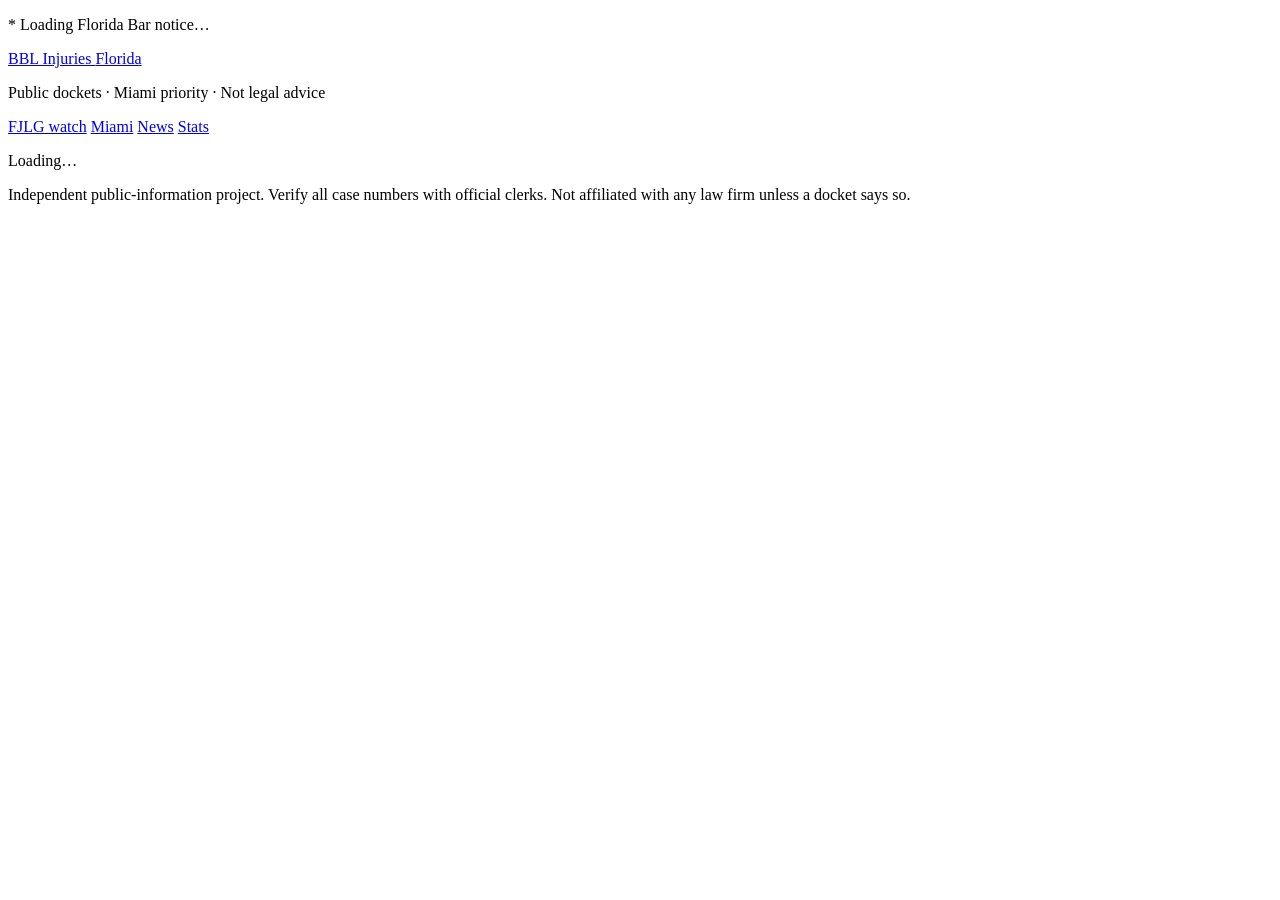
==== en/public/index.html @ 01bcc9a3 "Launch English and Spanish BBL public docket news sites. Static Pages-ready sites with Miami-priorit" ====
<!DOCTYPE html>
<html lang="en">
<head>
  <meta charset="utf-8">
  <meta name="viewport" content="width=device-width, initial-scale=1">
  <title>BBL Injuries Florida — Public dockets &amp; news</title>
  <meta name="description" content="Public information on Brazilian butt lift lawsuits, medspa liposuction cases, and safety statistics in Florida, with Miami-area dockets first.">
  <link rel="preconnect" href="https://fonts.googleapis.com">
  <link rel="preconnect" href="https://fonts.gstatic.com" crossorigin>
  <link href="https://fonts.googleapis.com/css2?family=IBM+Plex+Sans:wght@400;500;600&family=Source+Serif+4:opsz,wght@8..60,600;8..60,700&display=swap" rel="stylesheet">
  <link rel="stylesheet" href="/styles.css">
</head>
<body>
  <div class="bar-notice" id="bar-notice">
    <p class="lead">* Loading Florida Bar notice…</p>
  </div>
  <header class="site-header">
    <div class="header-inner">
      <a class="brand" href="#top">BBL Injuries <span>Florida</span></a>
      <p class="tagline">Public dockets · Miami priority · Not legal advice</p>
      <nav class="nav" aria-label="Sections">
        <a href="#fjlg">FJLG watch</a>
        <a href="#miami">Miami</a>
        <a href="#news">News</a>
        <a href="#stats">Stats</a>
      </nav>
    </div>
  </header>
  <main id="app" aria-live="polite">
    <p>Loading…</p>
  </main>
  <footer class="site-footer">
    Independent public-information project. Verify all case numbers with official clerks. Not affiliated with any law firm unless a docket says so.
  </footer>
  <script>
    fetch("/data/content.json").then(r => r.json()).then(d => {
      const el = document.getElementById("bar-notice");
      el.innerHTML = `
        <p class="lead">${d.barNotice.lead}</p>
        <p>${d.barNotice.body}</p>
        <p class="footnote">${d.barNotice.footnote}</p>`;
    });
  </script>
  <script src="/app.js" defer></script>
</body>
</html>
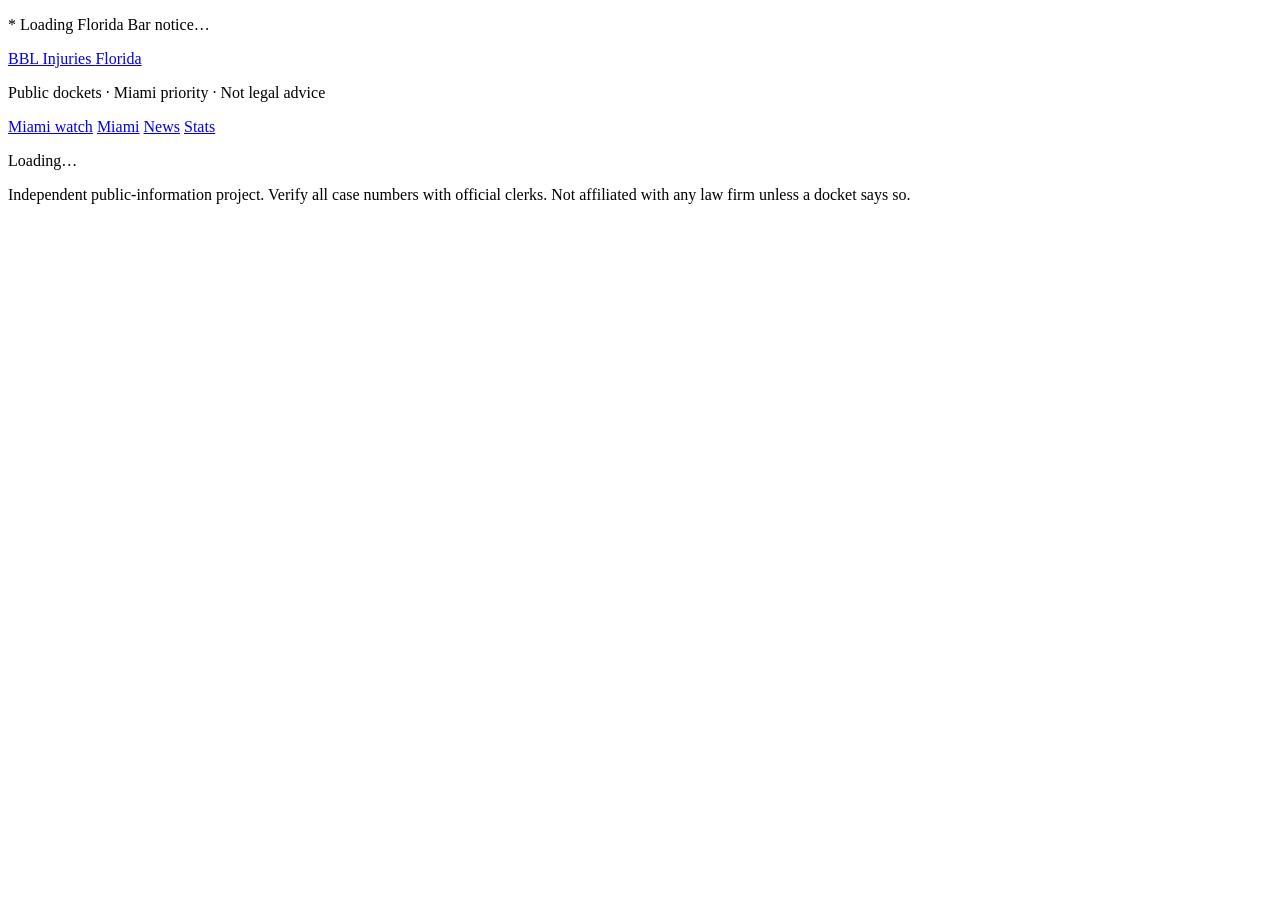
==== commit f9348b3b: "Rebrand top block as neutral Miami BBL case watch. Remove firm-specific titles, intro copy, FJLG nav" ====
--- a/en/public/index.html
+++ b/en/public/index.html
@@ -19,7 +19,7 @@
       <a class="brand" href="#top">BBL Injuries <span>Florida</span></a>
       <p class="tagline">Public dockets · Miami priority · Not legal advice</p>
       <nav class="nav" aria-label="Sections">
-        <a href="#fjlg">FJLG watch</a>
+        <a href="#miami-watch">Miami watch</a>
         <a href="#miami">Miami</a>
         <a href="#news">News</a>
         <a href="#stats">Stats</a>
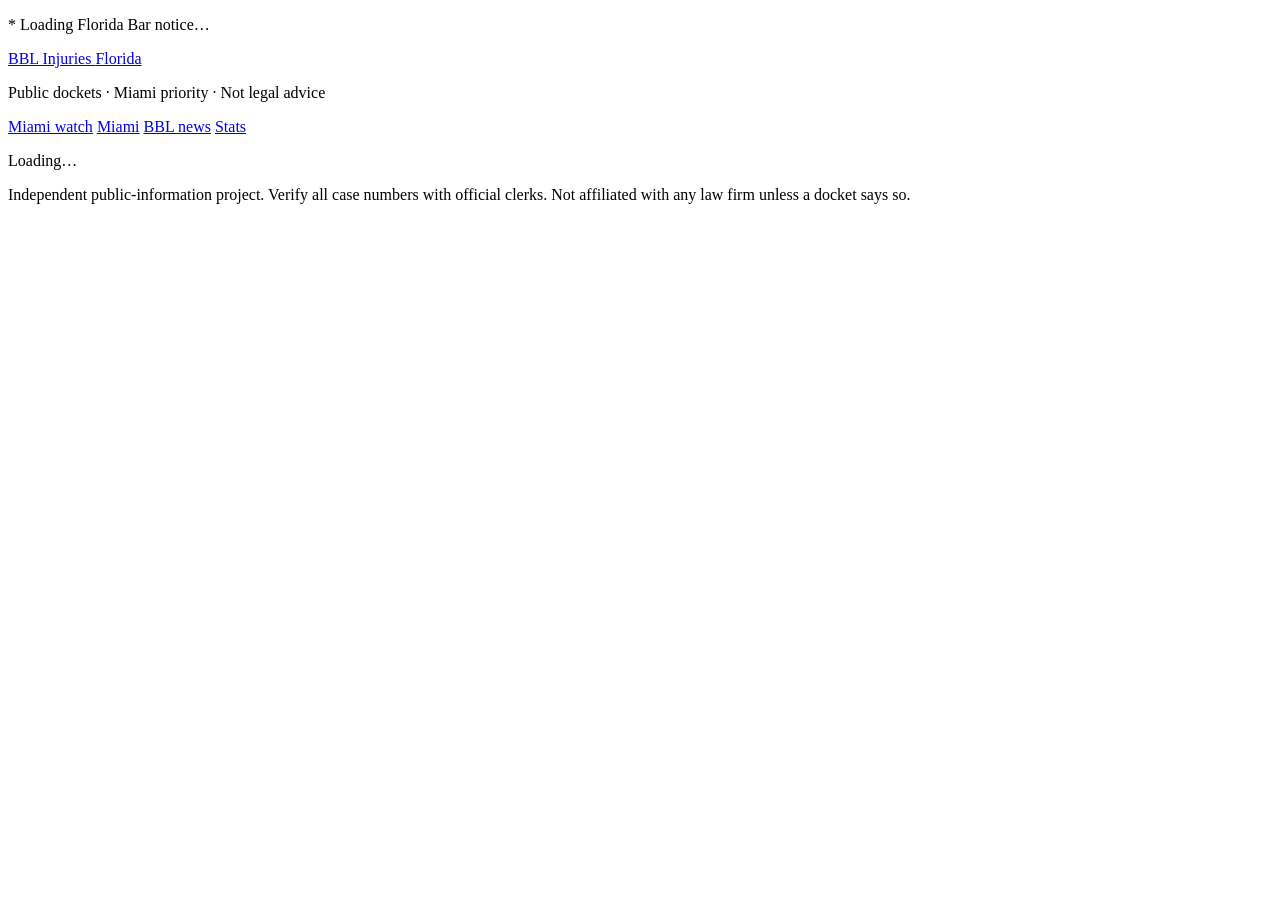
==== commit f73b2d6d: "Rename news section to BBL Injury News in South Florida. Co-authored-by: Cursor <cursoragent@cursor." ====
--- a/en/public/index.html
+++ b/en/public/index.html
@@ -21,7 +21,7 @@
       <nav class="nav" aria-label="Sections">
         <a href="#miami-watch">Miami watch</a>
         <a href="#miami">Miami</a>
-        <a href="#news">News</a>
+        <a href="#news">BBL news</a>
         <a href="#stats">Stats</a>
       </nav>
     </div>
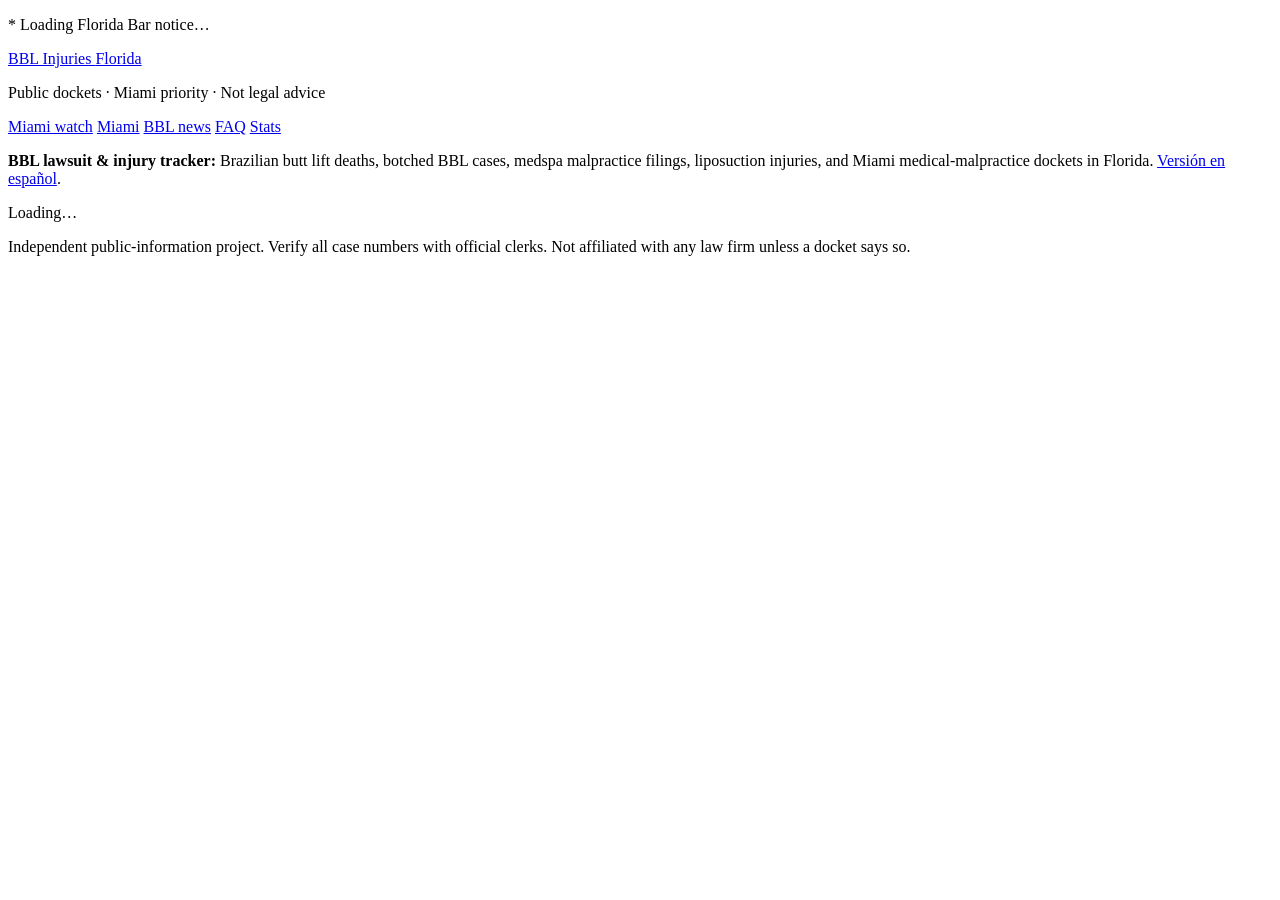
==== commit 3f4f0f4f: "Add SEO/GEO keyword content, FAQ schema, and crawl files. Keyword-rich summaries, FAQ section, sitem" ====
--- a/en/public/index.html
+++ b/en/public/index.html
@@ -3,12 +3,68 @@
 <head>
   <meta charset="utf-8">
   <meta name="viewport" content="width=device-width, initial-scale=1">
-  <title>BBL Injuries Florida — Public dockets &amp; news</title>
-  <meta name="description" content="Public information on Brazilian butt lift lawsuits, medspa liposuction cases, and safety statistics in Florida, with Miami-area dockets first.">
+  <title>BBL Lawsuit &amp; Injury Cases in Florida | Miami Medspa Malpractice Dockets</title>
+  <meta name="description" content="Public index of BBL lawsuits, botched Brazilian butt lift injuries, medspa malpractice filings, and BBL death cases in Miami and Florida—court dockets, news, and safety statistics.">
+  <meta name="robots" content="index, follow, max-snippet:-1, max-image-preview:large">
+  <link rel="canonical" href="https://bblinjuries.com/">
+  <link rel="alternate" hreflang="en" href="https://bblinjuries.com/">
+  <link rel="alternate" hreflang="es" href="https://lesionesbbl.com/">
+  <link rel="alternate" hreflang="x-default" href="https://bblinjuries.com/">
+  <meta property="og:type" content="website">
+  <meta property="og:url" content="https://bblinjuries.com/">
+  <meta property="og:title" content="BBL Lawsuit &amp; Injury Cases in Florida">
+  <meta property="og:description" content="Miami-first public dockets and news on BBL injuries, medspa malpractice, and Florida mortality data.">
+  <meta property="og:locale" content="en_US">
+  <meta property="og:locale:alternate" content="es_US">
+  <meta name="twitter:card" content="summary">
   <link rel="preconnect" href="https://fonts.googleapis.com">
   <link rel="preconnect" href="https://fonts.gstatic.com" crossorigin>
   <link href="https://fonts.googleapis.com/css2?family=IBM+Plex+Sans:wght@400;500;600&family=Source+Serif+4:opsz,wght@8..60,600;8..60,700&display=swap" rel="stylesheet">
   <link rel="stylesheet" href="/styles.css">
+  <script type="application/ld+json">
+  {
+    "@context": "https://schema.org",
+    "@graph": [
+      {
+        "@type": "WebSite",
+        "name": "BBL Injuries Florida",
+        "url": "https://bblinjuries.com/",
+        "inLanguage": "en-US",
+        "description": "Public BBL lawsuit dockets, medspa malpractice cases, and injury statistics in Florida.",
+        "alternateName": ["BBL injury cases Florida", "Brazilian butt lift lawsuit Miami"]
+      },
+      {
+        "@type": "FAQPage",
+        "mainEntity": [
+          {
+            "@type": "Question",
+            "name": "How many BBL deaths have occurred in South Florida?",
+            "acceptedAnswer": {
+              "@type": "Answer",
+              "text": "A peer-reviewed study counted 25 pulmonary-fat-embolism BBL deaths in South Florida from 2010 through April 2022."
+            }
+          },
+          {
+            "@type": "Question",
+            "name": "Can you sue for a botched Brazilian butt lift in Miami?",
+            "acceptedAnswer": {
+              "@type": "Answer",
+              "text": "Wrongful-death and medical-malpractice lawsuits over BBL injuries are filed in Florida state courts such as Miami-Dade Circuit Court."
+            }
+          },
+          {
+            "@type": "Question",
+            "name": "What is the main fatal risk of BBL surgery?",
+            "acceptedAnswer": {
+              "@type": "Answer",
+              "text": "Pulmonary fat embolism is the leading fatal complication when fat enters the bloodstream during gluteal fat grafting."
+            }
+          }
+        ]
+      }
+    ]
+  }
+  </script>
 </head>
 <body>
   <div class="bar-notice" id="bar-notice">
@@ -22,25 +78,21 @@
         <a href="#miami-watch">Miami watch</a>
         <a href="#miami">Miami</a>
         <a href="#news">BBL news</a>
+        <a href="#faq">FAQ</a>
         <a href="#stats">Stats</a>
       </nav>
     </div>
   </header>
+  <p class="seo-summary">
+    <strong>BBL lawsuit &amp; injury tracker:</strong> Brazilian butt lift deaths, botched BBL cases, medspa malpractice filings, liposuction injuries, and Miami medical-malpractice dockets in Florida.
+    <a href="https://lesionesbbl.com/" hreflang="es">Versión en español</a>.
+  </p>
   <main id="app" aria-live="polite">
     <p>Loading…</p>
   </main>
   <footer class="site-footer">
     Independent public-information project. Verify all case numbers with official clerks. Not affiliated with any law firm unless a docket says so.
   </footer>
-  <script>
-    fetch("/data/content.json").then(r => r.json()).then(d => {
-      const el = document.getElementById("bar-notice");
-      el.innerHTML = `
-        <p class="lead">${d.barNotice.lead}</p>
-        <p>${d.barNotice.body}</p>
-        <p class="footnote">${d.barNotice.footnote}</p>`;
-    });
-  </script>
-  <script src="/app.js" defer></script>
+  <script src="/app.js?v=20250926c" defer></script>
 </body>
 </html>
